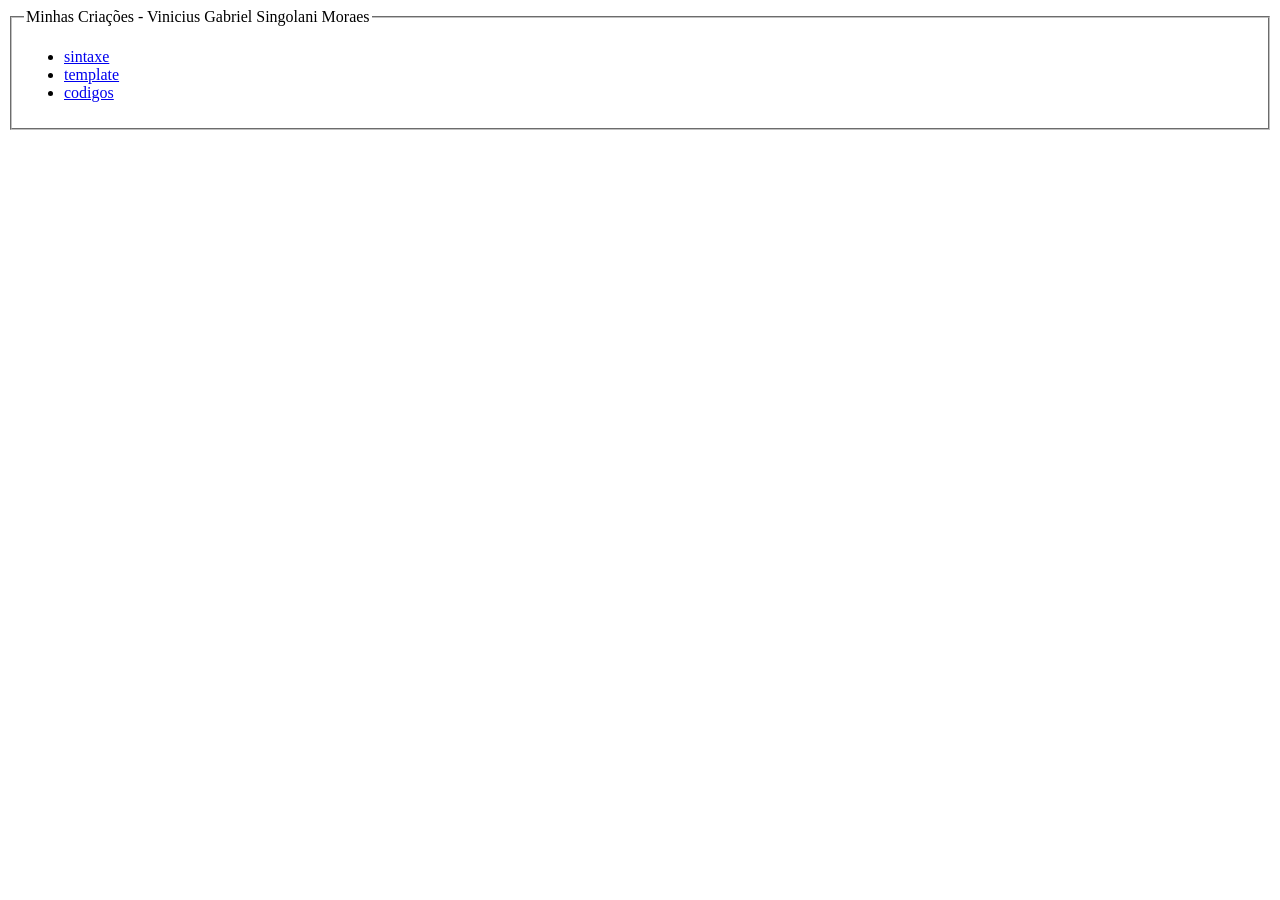
==== index.html @ 34bd4fc1 "Update index.html" ====
<!DOCTYPE html>
<html lang="PT-BR">
<head>
    <meta charset="UTF-8">
    <meta name="viewport" content="width=device-width, initial-scale=1.0">
    <title>Document</title>
</head>
<body>
    <fieldset>
        <legend>Minhas Criações - Vinicius Gabriel Singolani Moraes </legend>
        <ul>
           <li><a href="sintaxe.html">sintaxe</a></li>
           <li><a href="template.html">template</a></li>
           <li><a href="codigos.html">codigos</a></li>
        </ul>
    </fieldset>
</body>
</html>
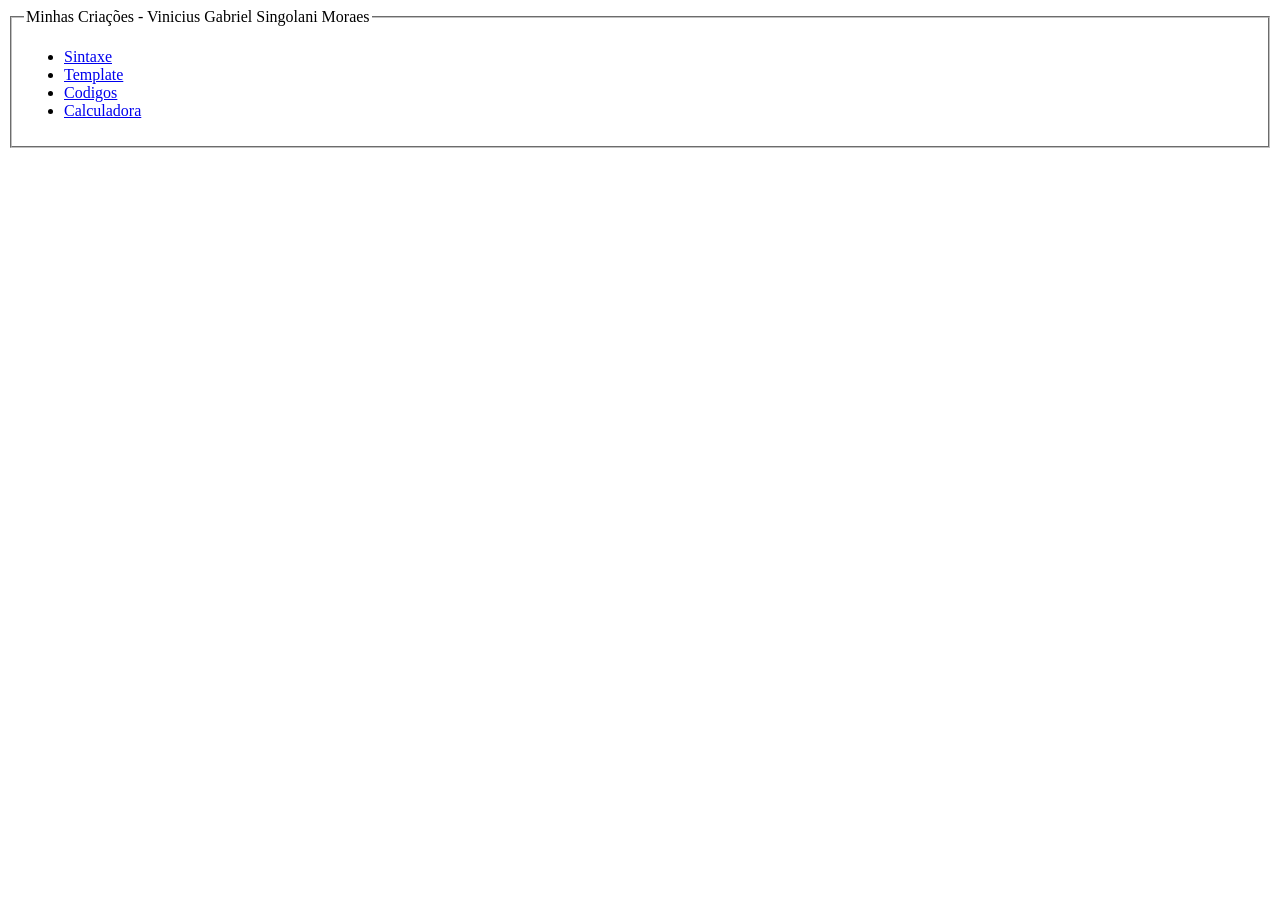
==== commit 49ae2fc1: "Update index.html" ====
--- a/index.html
+++ b/index.html
@@ -9,9 +9,10 @@
     <fieldset>
         <legend>Minhas Criações - Vinicius Gabriel Singolani Moraes </legend>
         <ul>
-           <li><a href="sintaxe.html">sintaxe</a></li>
-           <li><a href="template.html">template</a></li>
-           <li><a href="codigos.html">codigos</a></li>
+           <li><a href="sintaxe.html">Sintaxe</a></li>
+           <li><a href="template.html">Template</a></li>
+           <li><a href="codigos.html">Codigos</a></li>
+           <li><a href="calculadora.html">Calculadora</a></li>
         </ul>
     </fieldset>
 </body>
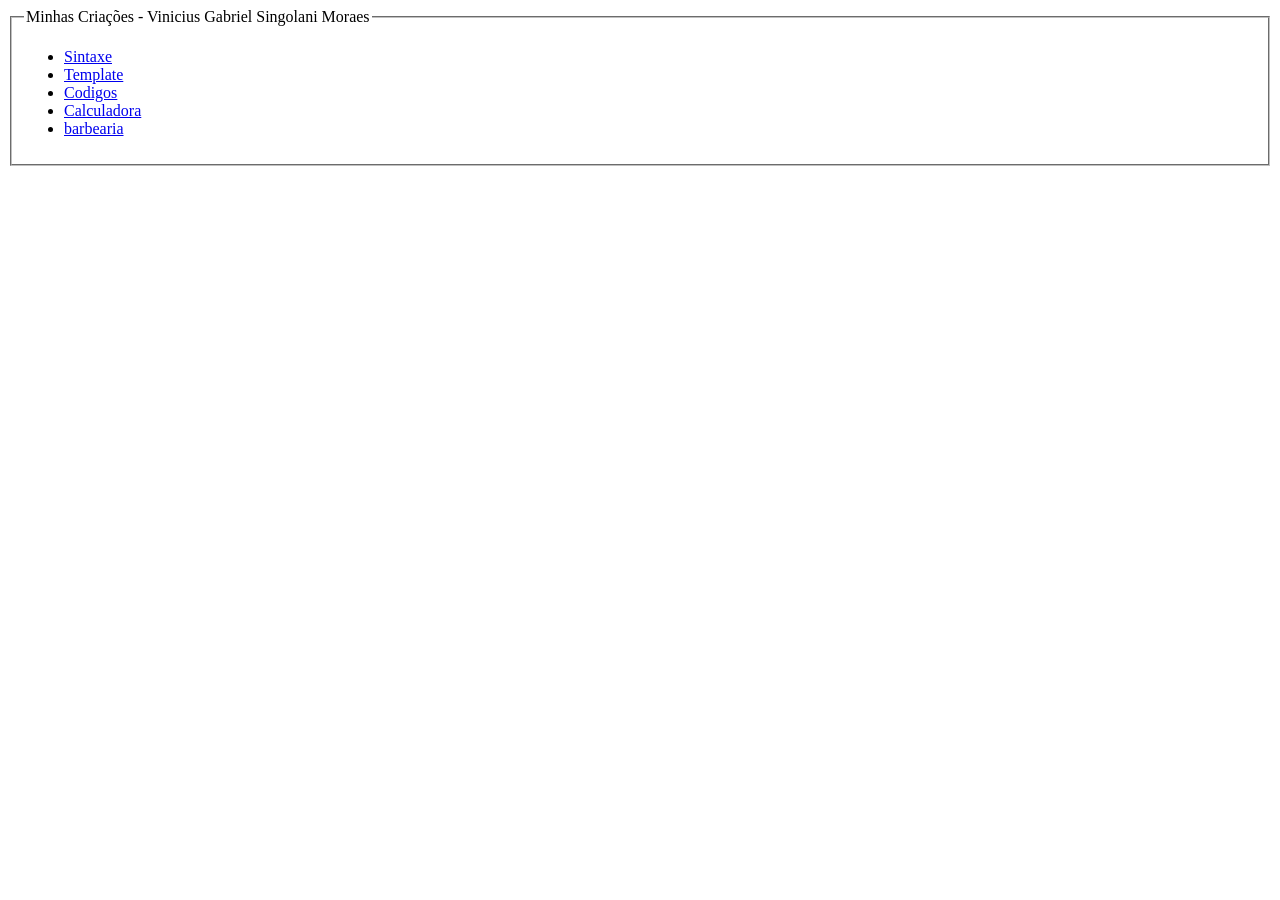
==== commit 55f052ac: "Update index.html" ====
--- a/index.html
+++ b/index.html
@@ -12,7 +12,8 @@
            <li><a href="sintaxe.html">Sintaxe</a></li>
            <li><a href="template.html">Template</a></li>
            <li><a href="codigos.html">Codigos</a></li>
-           <li><a href="calculadora.html">Calculadora</a></li>
+           <li><a href="calculadora/calculadora.html">Calculadora</a></li>
+           <li><a href="barbearia/barbearia.html">barbearia</a></li>
         </ul>
     </fieldset>
 </body>
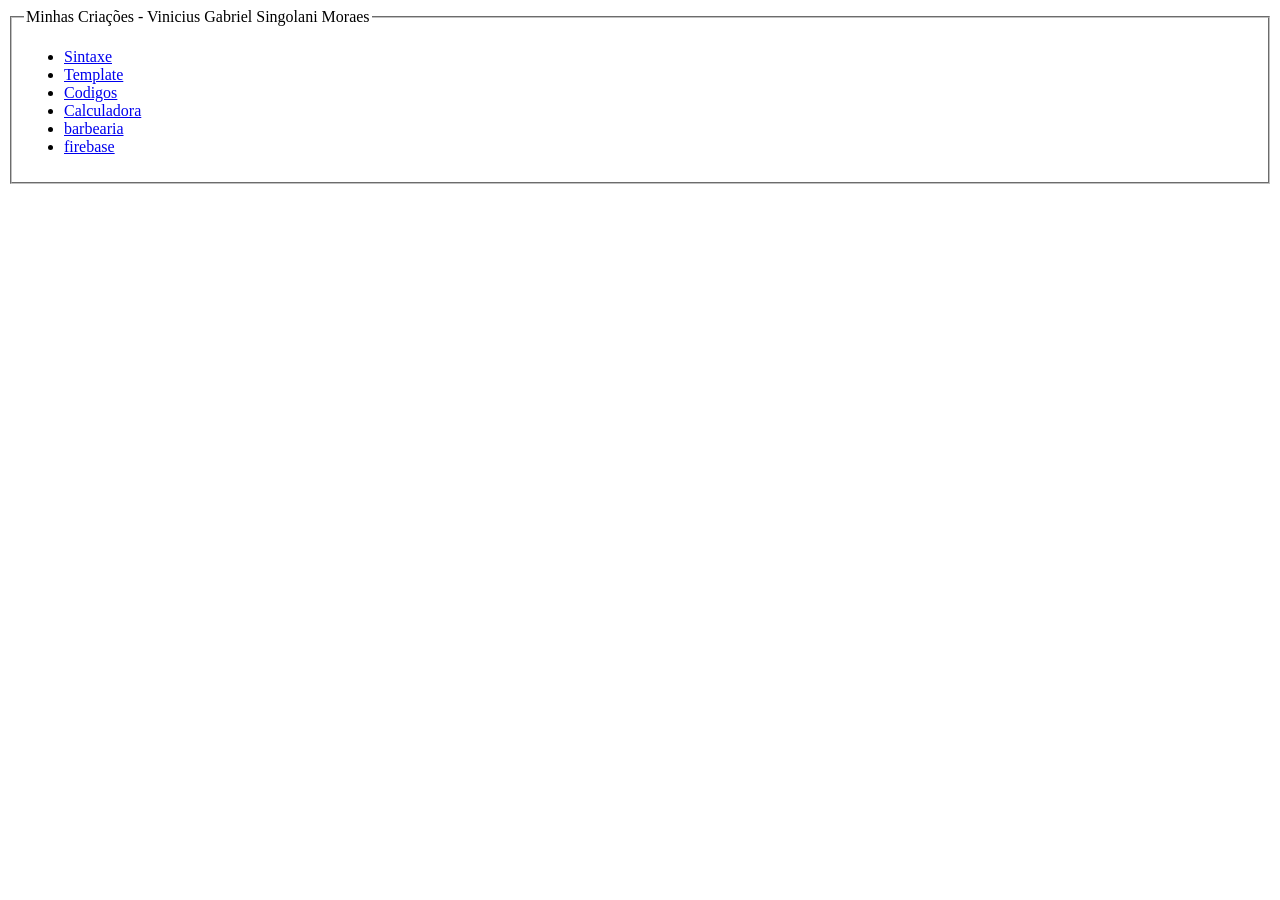
==== commit dbaeded3: "Update index.html" ====
--- a/index.html
+++ b/index.html
@@ -14,6 +14,7 @@
            <li><a href="codigos.html">Codigos</a></li>
            <li><a href="calculadora/calculadora.html">Calculadora</a></li>
            <li><a href="barbearia/barbearia.html">barbearia</a></li>
+           <li><a href="firebase/firebase.html">firebase</a></li>
         </ul>
     </fieldset>
 </body>
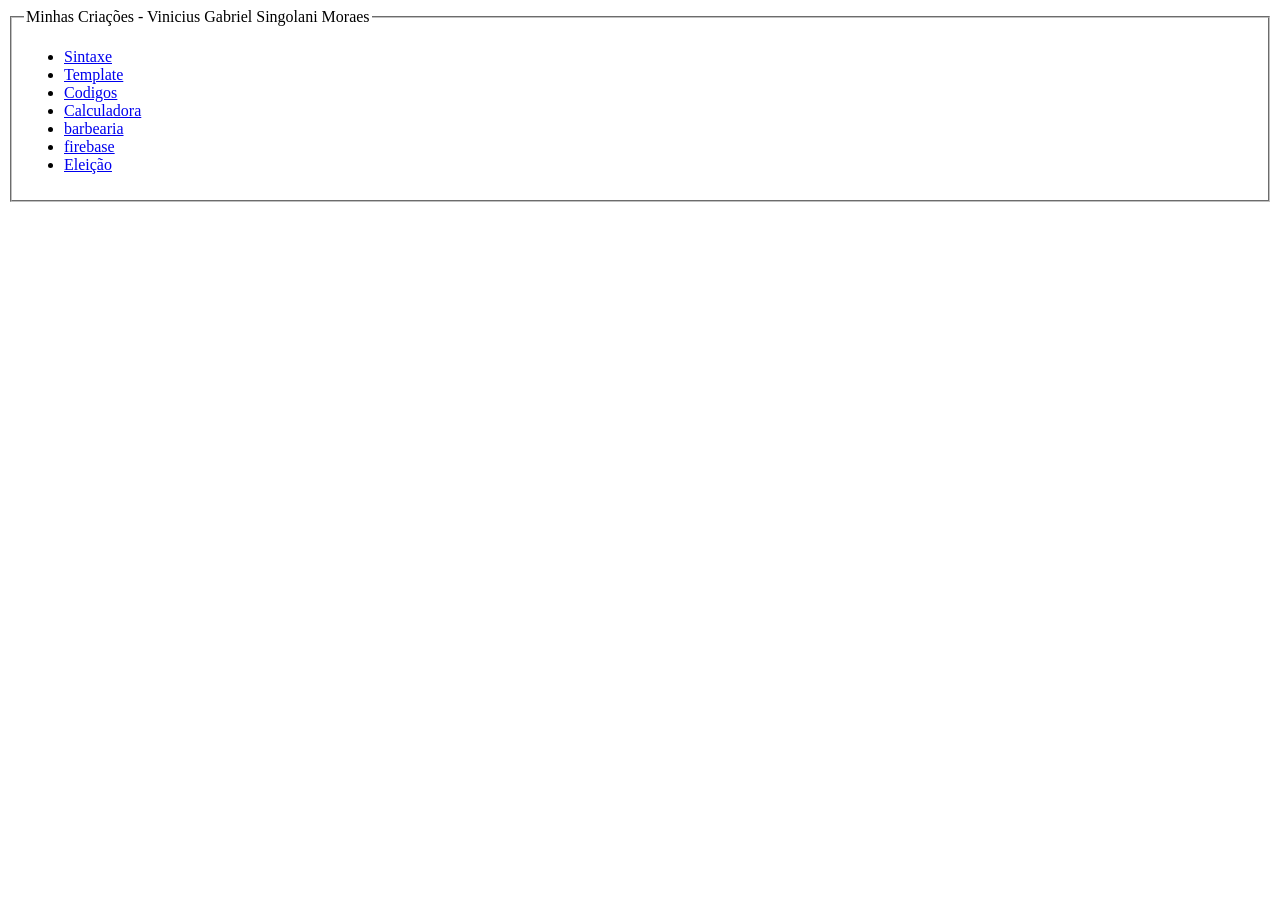
==== commit 064189a1: "Update index.html" ====
--- a/index.html
+++ b/index.html
@@ -15,6 +15,7 @@
            <li><a href="calculadora/calculadora.html">Calculadora</a></li>
            <li><a href="barbearia/barbearia.html">barbearia</a></li>
            <li><a href="firebase/firebase.html">firebase</a></li>
+            <li><a href="eleição/urna.html">Eleição</a></li>
         </ul>
     </fieldset>
 </body>
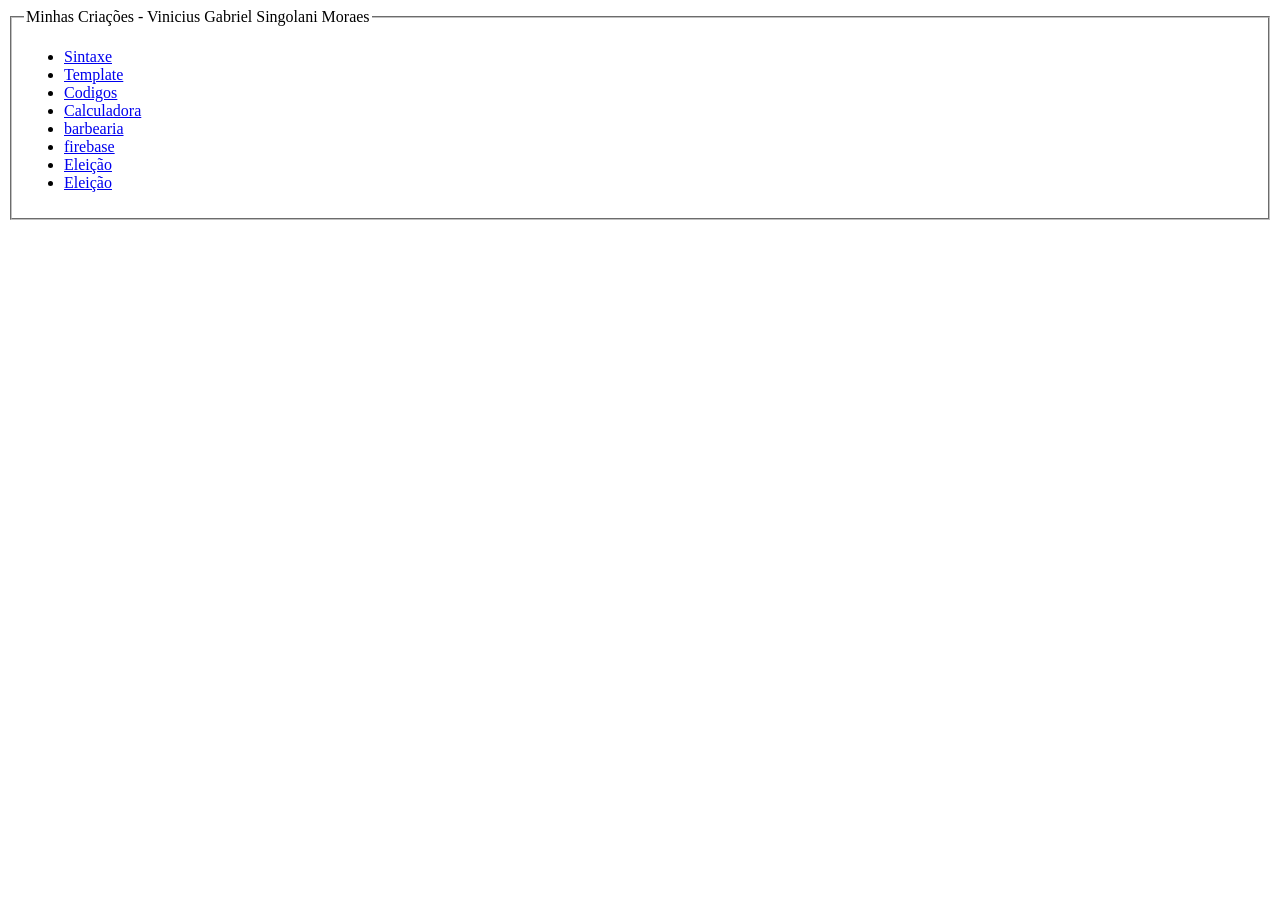
==== commit 267acfa3: "Update index.html" ====
--- a/index.html
+++ b/index.html
@@ -15,7 +15,8 @@
            <li><a href="calculadora/calculadora.html">Calculadora</a></li>
            <li><a href="barbearia/barbearia.html">barbearia</a></li>
            <li><a href="firebase/firebase.html">firebase</a></li>
-            <li><a href="eleição/urna.html">Eleição</a></li>
+           <li><a href="eleição/urna.html">Eleição</a></li>
+           <li><a href="baralho/baralho.html">Eleição</a></li>
         </ul>
     </fieldset>
 </body>
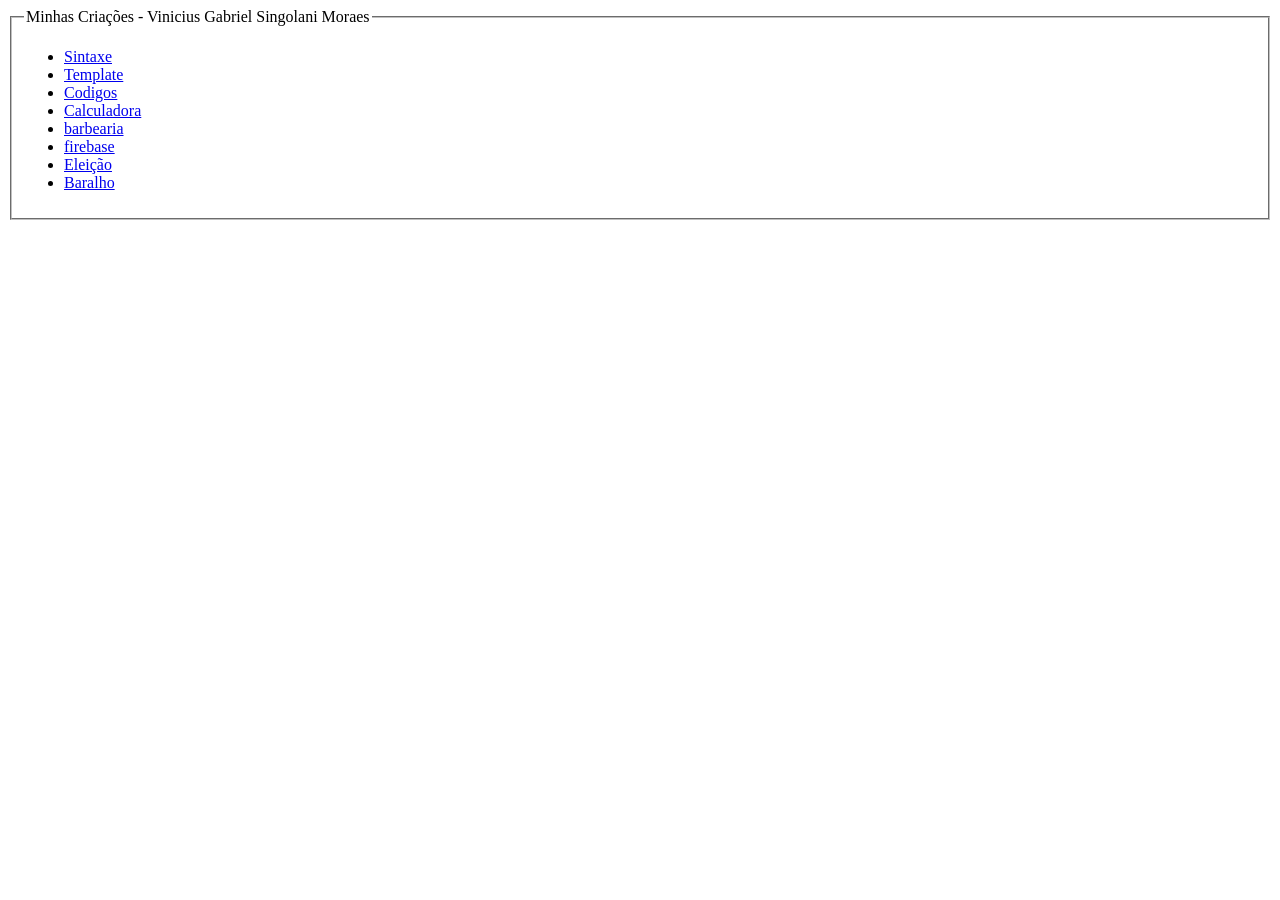
==== commit 7e6a8504: "Update index.html" ====
--- a/index.html
+++ b/index.html
@@ -16,7 +16,7 @@
            <li><a href="barbearia/barbearia.html">barbearia</a></li>
            <li><a href="firebase/firebase.html">firebase</a></li>
            <li><a href="eleição/urna.html">Eleição</a></li>
-           <li><a href="baralho/baralho.html">Eleição</a></li>
+           <li><a href="baralho/baralho.html">Baralho</a></li>
         </ul>
     </fieldset>
 </body>
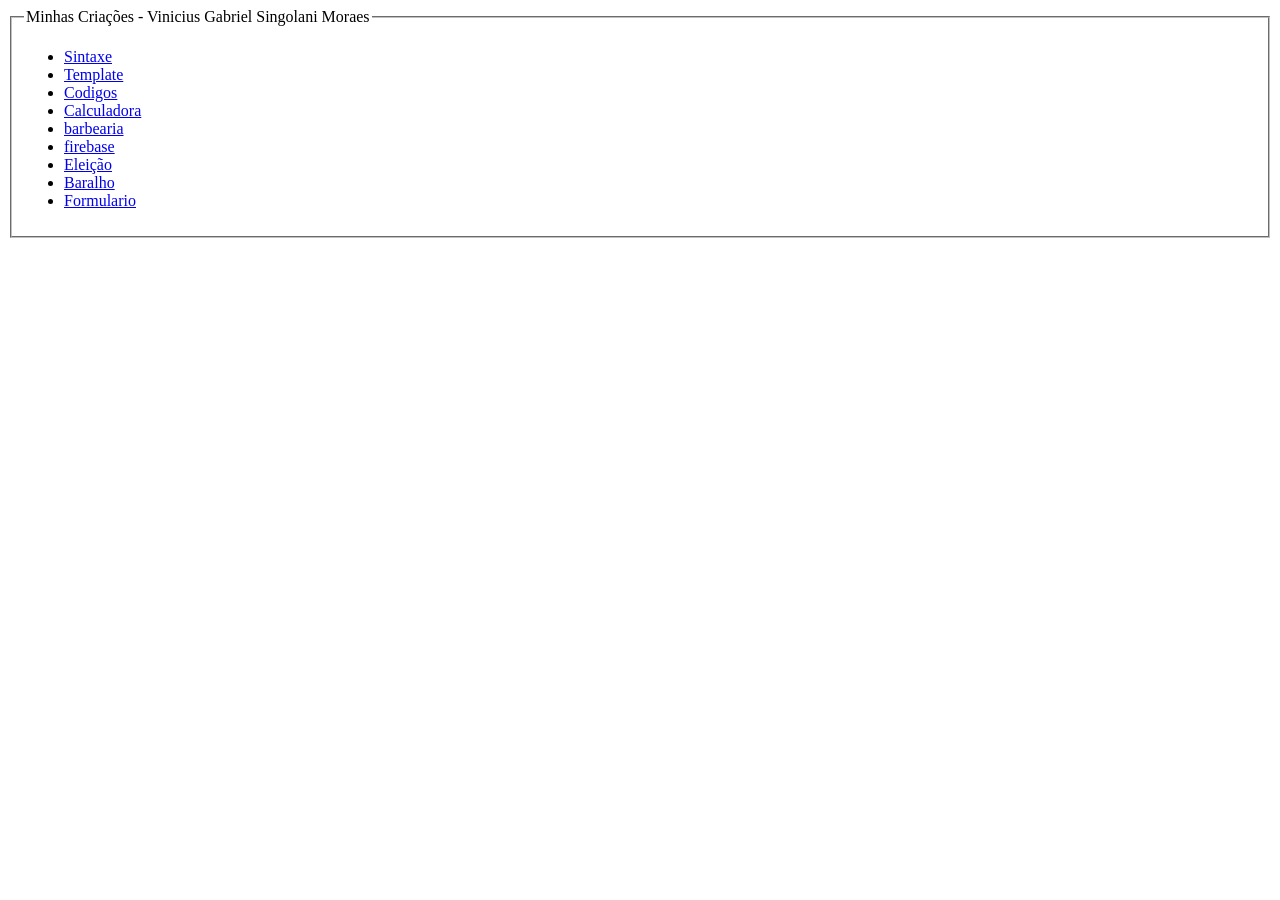
==== commit 5c975c8d: "Update index.html" ====
--- a/index.html
+++ b/index.html
@@ -17,6 +17,7 @@
            <li><a href="firebase/firebase.html">firebase</a></li>
            <li><a href="eleição/urna.html">Eleição</a></li>
            <li><a href="baralho/baralho.html">Baralho</a></li>
+           <li><a href="sistema/formulario1.html">Formulario</li>
         </ul>
     </fieldset>
 </body>
